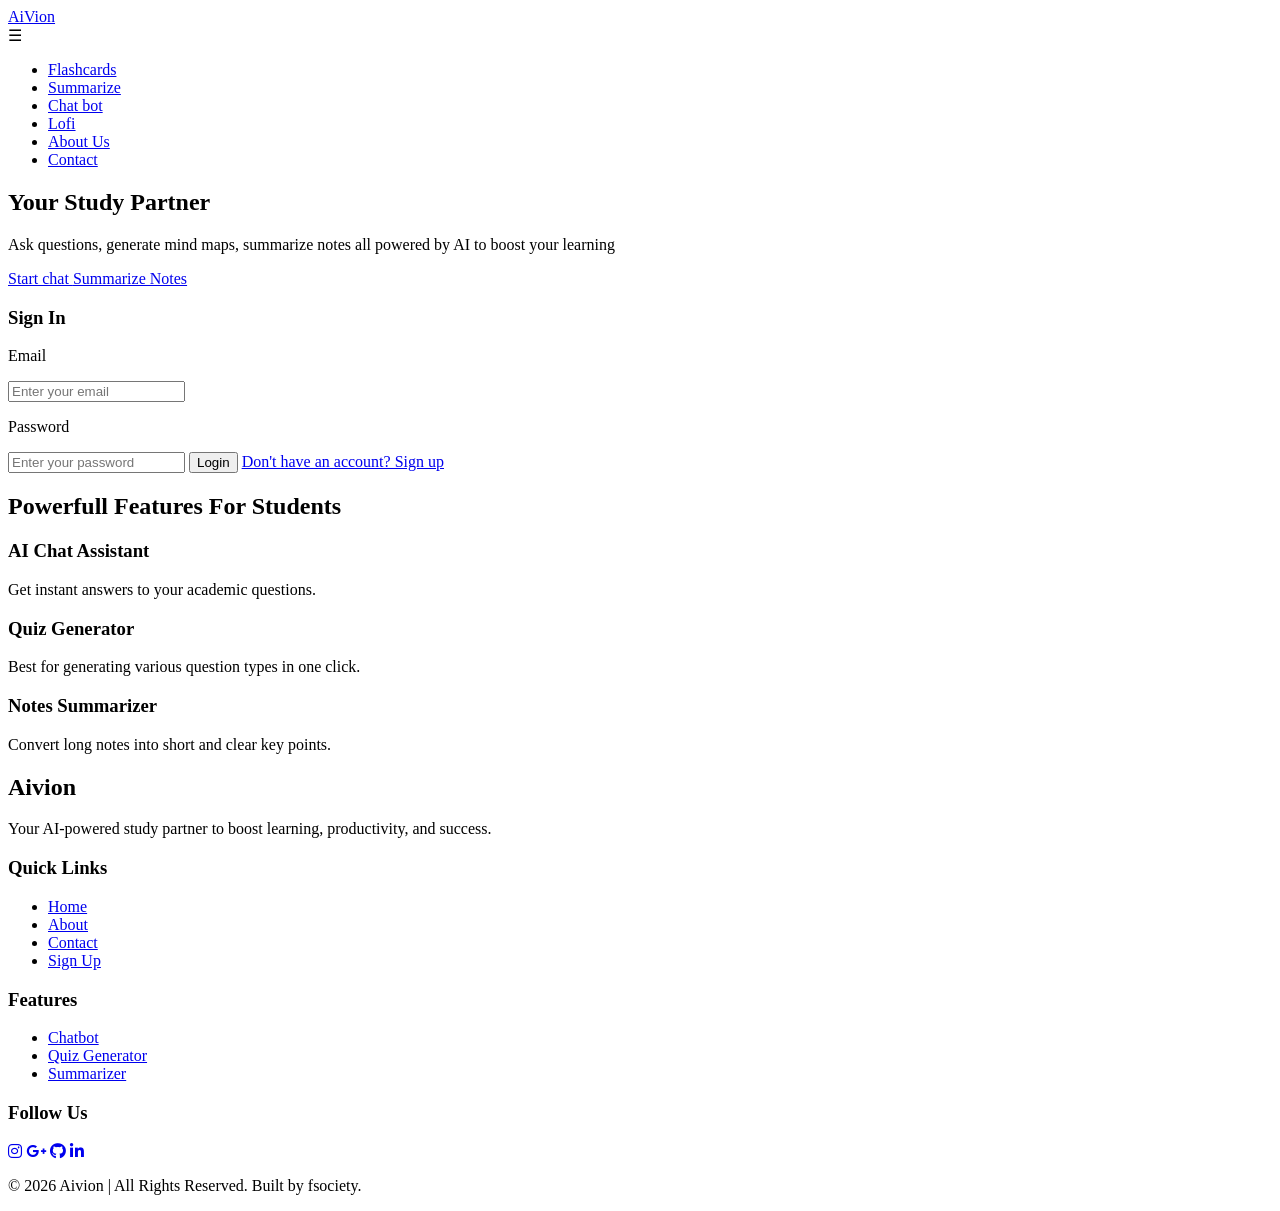
==== frontend/index.html @ e8ec4ade "added backend and frontend" ====
<!DOCTYPE html>
<html lang="en">

<head>
    <meta charset="UTF-8">
    <meta name="viewport" content="width=device-width, initial-scale=1.0">
    <title>Aivion</title>
    <link rel="stylesheet" href="/css/font.css">
    <link rel="icon" href="/public/logo.jpeg" class="logo">
    <link rel="stylesheet" href="/css/index.css">
</head>

<body>
    <header class="header">

        <nav class="nav">

            <a href="index.html" class="navbar__logo">
                 AiVion
            </a>
            <div class="hamburger" id="hamburger">
                ☰
            </div>

            <ul class="navbar_menu" id="navMenu">
                <li><a href="flashcards.html">Flashcards</a></li>
                <li><a href="summarize.html">Summarize</a></li>
                <li><a href="chatbot.html">Chat bot</a></li>
                <li><a href="focus-mode.html">Lofi</a></li>
                <li><a href="aboutus.html">About Us</a></li>
                <li><a href="contact.html">Contact </a></li>

            </ul>
        </nav>
    </header>
    <main>
        <section class="hero_container">

            <div class="hero_content">

                <h1 class="hero_title">
                    Your Study Partner
                </h1>

                <p class="hero_subtitle">
                    Ask questions, generate mind maps, summarize notes all powered by AI to boost your learning
                </p>

                <div class="hero_actions">
                    <a href="internal-chat.html" class="btn_primary" aria-label="Start chat with Ai">Start chat </a>
                    <a href="summarize.html" class="btn_secondary" aria-label="Summarize notes">Summarize Notes</a>
                </div>


            </div>

            <div class="login_box">
                <div class="login_input">
                    <h3 class="login_space"> Sign In</h3>
                    <p class="email_space">Email</p>
                    <input type="email" placeholder="Enter your email" aria-label="Email input for updates" class="email">
                    <p class="password_space">Password</p>
                    <input type="password" placeholder="Enter your password" aria-label="Password input for updates" class="password">
                    <button class="login_button" aria-label="Login to your account">Login</button>
                    <a href="signup.html" class="signup_link" aria-label="Sign up link">Don't have an account? Sign up</a>
                </div>
            </div>

        </section>

        <section class="features_container">
            <h2 class="section_title"> Powerfull Features For Students
            </h2>

            <div class="features_grid">

                <div class="feature-card">
                    <h3> AI Chat Assistant</h3>
                    <!-- Added emoji for  attractive look -->
                    <p>Get instant answers to your academic questions.</p>
                </div>

                <div class="feature-card">
                    <h3> Quiz Generator</h3>
                    <!-- Added emoji for  attractive look -->
                    <p> Best for generating various question types in one click.</p>
                </div>

                <div class="feature-card">
                    <h3> Notes Summarizer</h3>
                    <!-- Added emoji for  attractive look -->
                    <p>Convert long notes into short and clear key points.</p>
                </div>

            </div>
        </section>
    </main>

    <div id="footer"></div>
    <script src="/js/index.js"></script>
    <script>
        fetch("footer.html")
            .then(response => response.text())
            .then(data => {
                document.getElementById("footer").innerHTML = data;
            });
    </script>

</body>

</html>
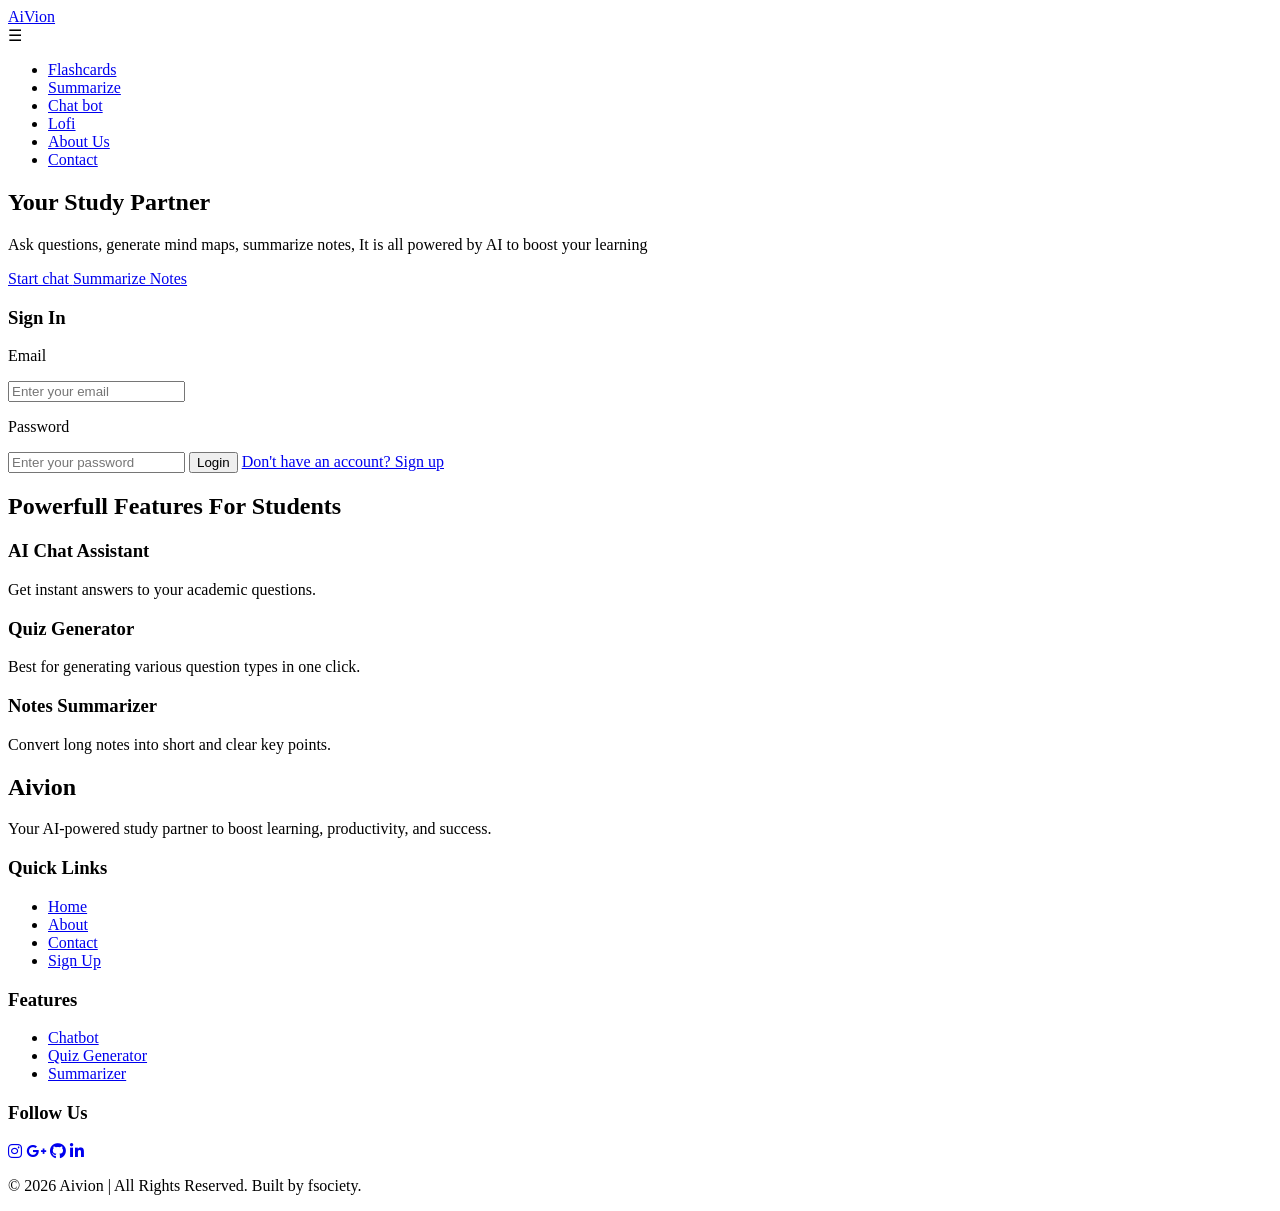
==== commit 69b1b3c3: "Update index.html" ====
--- a/frontend/index.html
+++ b/frontend/index.html
@@ -43,7 +43,7 @@
                 </h1>
 
                 <p class="hero_subtitle">
-                    Ask questions, generate mind maps, summarize notes all powered by AI to boost your learning
+                    Ask questions, generate mind maps, summarize notes, It is all powered by AI to boost your learning
                 </p>
 
                 <div class="hero_actions">
